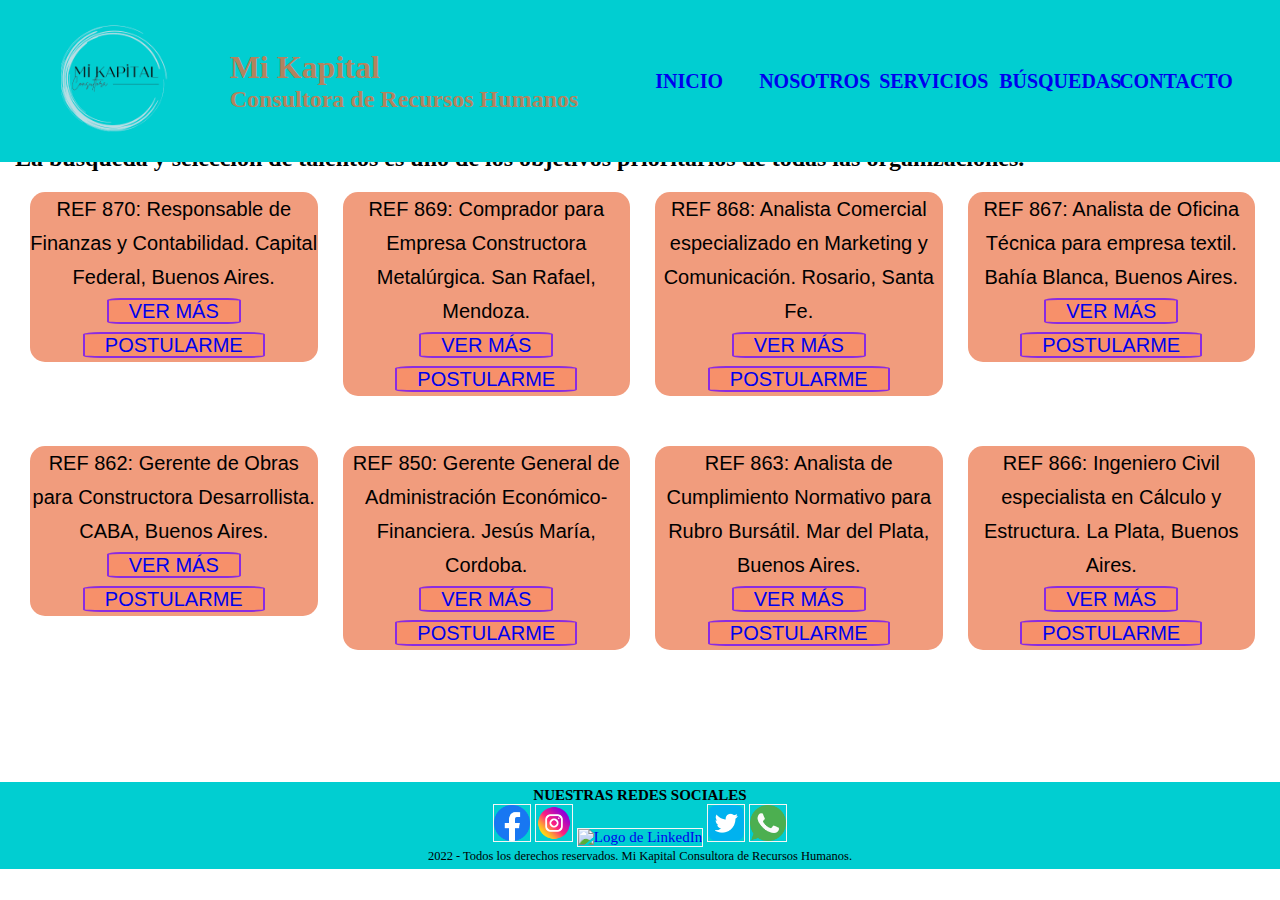
==== pages/busquedas.html @ b37f1ac3 "Carga de primeros archivos de la segunda entrega de mi proyecto" ====
<!DOCTYPE html>
<html lang="es">
  <head>
    <meta charset="UTF-8">
    <meta http-equiv="X-UA-Compatible" content="IE=edge">
    <meta name="viewport" content="width=device-width, initial-scale=1.0">
    <enlace rel="preconectar" href="https://fonts.googleapis.com">
    <enlace rel="preconectar" href="https://fonts.gstatic.com" crossorigin>
    <enlace href="https: //fonts.googleapis.com/css2? family= Rubik+Glitch & family= Source+Serif+Pro:ital,wght@0,200;0,300;0,400;0,600;0,700;0,900;1,200;1,300;1,400;1,600;1,700; 1,900 & mostrar=intercambiar" rel="hoja de estilo">
    <link rel="stylesheet" href="../css/style.css">
    <title>MI KAPITAL - CONSULTORA</title>
  </head>

  <body>
    <header>
      <span class="logo">
        <a href="../index.html"><img src="../assets/images/logoSinFondo.png" alt="logo"></a>
      </span>
      <span class="nombreConsultora">
        <h1>Mi Kapital</h1>
        <h2>Consultora de Recursos Humanos</h2>
      </span>
      
      <nav> 
        <ul>
          <li><a href="../index.html">INICIO</a></li>
          <li><a href="../pages/nosotros.html">NOSOTROS</a></li>
          <li><a href="../pages/servicios.html">SERVICIOS</a></li>
          <li><a href="../pages/busquedas.html">BÚSQUEDAS</a></li>
          <li><a href="../pages/contacto.html">CONTACTO</a></li>    
        </ul>       
      </nav>
    </header>

    <main>
      <h4>La búsqueda y selección de talentos es uno de los objetivos prioritarios de todas las organizaciones.</h4>

      <section class="menuBusquedas">
        
        <div>
          <p class="busquedasRecuadro">REF 870: Responsable de Finanzas y Contabilidad. Capital Federal, Buenos Aires.<br> 
            <a class="button buttonBusquedas" href="#">VER MÁS</a>
            <a class="button buttonBusquedas" href="#">POSTULARME</a>
          </p>
        </div>
        <div>
          <p class="busquedasRecuadro">REF 869: Comprador para Empresa Constructora Metalúrgica. San Rafael, Mendoza.<br>
            <a class="button" href="#">VER MÁS</a>
            <a class="button" href="#">POSTULARME</a>
          </p>
        </div>
        <div>
          <p class="busquedasRecuadro">REF 868: Analista Comercial especializado en Marketing y Comunicación. Rosario, Santa Fe.<br>
            <a class="button" href="#">VER MÁS</a>
            <a class="button" href="#">POSTULARME</a>
          </p>
        </div>
        <div>
          <p class="busquedasRecuadro">REF 867: Analista de Oficina Técnica para empresa textil. Bahía Blanca, Buenos Aires.<br>
            <a class="button" href="#">VER MÁS</a>
            <a class="button" href="#">POSTULARME</a>
          </p>
        </div>
        <div>
          <p class="busquedasRecuadro">REF 862: Gerente de Obras para Constructora Desarrollista. CABA, Buenos Aires.<br>
            <a class="button" href="#">VER MÁS</a>
            <a class="button" href="#">POSTULARME</a>
          </p>
        </div>
        <div>
          <p class="busquedasRecuadro"> REF 850: Gerente General de Administración Económico-Financiera. Jesús María, Cordoba. <br>
            <a class="button" href="#">VER MÁS</a>
            <a class="button" href="#">POSTULARME</a>
          </p>
        </div>
        <div>
          <p class="busquedasRecuadro">REF 863: Analista de Cumplimiento Normativo para Rubro Bursátil. Mar del Plata, Buenos Aires.<br>
            <a class="button" href="#">VER MÁS</a>
            <a class="button" href="#">POSTULARME</a>
          </p>
        </div>
        <div>
          <p class="busquedasRecuadro">REF 866: Ingeniero Civil especialista en Cálculo y Estructura. La Plata, Buenos Aires.<br>
            <a class="button" href="#">VER MÁS</a>
            <a class="button" href="#">POSTULARME</a>
          </p>
        </div>
      </section>
    </main>

    <footer>
      <div>
        <h4>NUESTRAS REDES SOCIALES</h4>
        <a href="#" target="_blank" real="noopener noreferrer"><img class="iconos" src="../assets/icons/facebook.png" alt="Logo de Facebook"></a>
        <a href="#" target="_blank" real="noopener noreferrer"><img class="iconos" src="../assets/icons/instagram.png" alt="Logo de Instagram"></a>
        <a href="#" target="_blank" real="noopener noreferrer"><img class="iconos" src="../assets/Icons/linkedin.png" alt="Logo de LinkedIn"></a>
        <a href="#" target="_blank" real="noopener noreferrer"><img class="iconos" src="../assets/icons/twitter.png" alt="Logo de Twitter"></a>
        <a href="#" target="_blank" real="noopener noreferrer"><img class="iconos" src="../assets/icons/whatsapp.png" alt="Logo de Whatsapp"></a>

        <p><small> 2022 - Todos los derechos reservados. Mi Kapital Consultora de Recursos Humanos.</small></p>
      </div>    
    </footer>
  </body>
</html>
---- css/style.css ----
* {
  padding: 0;
  margin: 0;
  box-sizing: border-box;
}

/* ENCABEZADO */

a {
  text-decoration: none;
  list-style-type: none;
}

body{
  height: 100vh;
  width: 100vw;
  display: grid;
  grid-template-rows: 0.5fr 1fr 0.5fr;
  grid-template-columns: 1fr;
  grid-template-areas: 
  "header"
  "main"
  "footer";
  grid-row-gap: 5px;
  grid-column-gap: 5px;
  padding-top: 130px;
}

header {
  height: 18%;
  width:100%;
  background: rgb(1, 206, 209);  
  grid-area: header;
  display: flex;
  flex-direction: row;
  flex-wrap: wrap;
  justify-content: space-evenly;
  align-items: center;
  align-content: center;
  position: fixed;
  top: 0;
  left: 0;
}

.logo {
  flex-basis: 10%;
  padding: 0 10px;
}

.nombreConsultora{
  font-size: 1rem;
  color: rgba(250, 102, 49, 0.747);
  text-align: start;
  font-family: Georgia, 'Times New Roman', Times, serif;
}

nav ul {
  display: flex;
  flex-direction: row;
  flex-basis: 70%;
  justify-content: space-around;
  align-items: center;
  color: white;
  line-height: 40px;
}

nav ul li{
  width: 120px;
  font-size: 1.25rem;
  font-weight: bold;
  text-align:center;
  align-content: center;
  list-style: none;
  border-radius: 3px;
}

ul li a{
  text-decoration: none;
  text-transform: uppercase;
  cursor:pointer;
  padding: 8px 10px;
  border-radius: 3px;
}

ul li a:hover, 
a:active{
  color:whitesmoke;
  background-color: rgb(253, 137, 95);
  transition: 1s;
}

/* MAIN */

main {
  height: 100%;
  width: 100%;
  padding: 15px;
  grid-area: main;
}

/* MAIN INDEX */

.bienvenida {
  word-spacing:30px;
  line-height: 50px;
  font-family:'Rubik Glitch', cursiva; 
  text-align: center;
  font-size: 1.25rem;
  display: flex;
  flex-direction: column;
  flex-wrap: wrap;
  align-items: center;
  justify-content: space-between;
  align-content: center;
}

/* PIE DE PAGINA */

footer {
  background-color: rgb(1, 206, 209);  
  width: 100%;
  text-align: center;
  font-size: 0.9375rem;
  color:rgb(0, 0, 0);
  padding: 5px;
  grid-area: footer;
  display: flex;
  flex-direction: column;
  flex-wrap: wrap;
}

.iconos {
  width:3%;
  border-color: rgb(247, 245, 245);
  border: 1px solid whitesmoke;
}

/* MENU: NOSOTROS */

.menuNosotros{
  display: grid;
  grid-template-columns: 1fr 1fr 1fr;
  grid-template-rows: 1fr;
  grid-template-areas: 
  "nosotrosUno nosotrosDos nosotrosTres";
  grid-column-gap: 5px;
}

.nosotrosUno{
  grid-area: nosotrosUno;
}

.nosotrosDos{
  grid-area: nosotrosDos;
}

.noosotrosTres{
  grid-area: nosotrosTres;
}

.nosotros {
  background-color: rgb(241, 156, 125);
  padding: 20px;
  border-radius: 15px;
  margin-left: 1%;
  font-size: 1.25rem;
  display: flex;
  flex-direction: column;
  flex-wrap: wrap;
  align-content:space-between;
  justify-content: space-between;
}

.nosotrosImagen {
  width: 100%;
  height: 50%;
}

.nosotrosTitulo {
  color: rgb(29, 11, 143);
  font-weight: bold;
  font-family: 'Franklin Gothic Medium', 'Arial Narrow', Arial, sans-serif;
}

.nosotrosParrafo {
  text-align: justify;
  color:black;
}

/* MENU SERVICIOS */

#servicios {
  font-size: 1.25rem;
  text-align: center;
  display: grid;
  grid-template-columns: 1fr 1fr 1fr;
  grid-template-rows: 1fr 1fr;
  grid-template-areas: 
  "servicioUno servicioDos servicioTres"
  "servicioCuatro servicioCinco none";
  grid-column-gap: 5px;
} 

.servicioUno{
  grid-area: servicioUno;
}

.servicioDos{
  grid-area: servicioDos;
}

.servicioTres{
  grid-area: servicioTres;
}

.servicioCuatro{
  grid-area: servicioCuatro;
}

.servicioCinco{
  grid-area: servicioCinco;
}

.serviciosTitulo {
  color: darkmagenta;
  list-style-type: none;
  font-weight: bold;
  line-height: 50px;
}

.serviciosParrafo {
  background-color: rgb(245, 167, 139);
  border-radius: 10%;
  padding: 15px;
}

/* MENU BÚSQUEDAS */

main h4{
  font-size: 1.5rem;
}

.menuBusquedas {
  font-size: 1.25rem;
  font-weight:500;
  font-family:'Segoe UI', Tahoma, Geneva, Verdana, sans-serif;
  text-align: center;
  display: grid;
  grid-template-columns: 1fr 1fr 1fr 1fr;
  grid-template-rows: 1fr 1fr;
 }

 mian section div{
  display: flex;
  flex-direction: column;
  flex-wrap: wrap;
  justify-content: space-between;
  align-items: center;
  align-content:space-between;
 }

.busquedasRecuadro {
  background-color: rgb(241, 156, 125);
  border-radius: 15px;
  color:black;
  line-height: 1.7em;
  margin: 20px 10px 30px 15px;
  flex-basis: 180px;
}

.button {
  background-color:rgba(255, 127, 80, 0.425);
  border-radius: 10%;
  padding-right: 20px;
  padding-left: 20px;
  border: 2px solid blueviolet;
  cursor: pointer;
 }

.button:hover {
  background-color: rgba(223, 207, 207, 0.61);
}

/* MENU CONTACTO */

.contacto {
  font-size: 1.25rem;
  line-height: 30px;
  display: grid;
  grid-template-columns: 1fr 1fr;
  grid-template-rows: 0.5fr 1fr;
  grid-template-areas: 
  "encabezado encabezado"
  "formulario video";
  grid-column-gap: 100px;
}

.encabezadoContacto {
  font-family: 'Rubik Glitch', cursiva;
  font-weight: 600;
  text-align: center; 
  grid-area: encabezado;
}

section form {
  color:rgb(117, 14, 14);
  grid-area: formulario;
  display: flex;
  flex-direction: column;
  justify-content: space-between;
  align-content: space-between;
}

.itemForm {
  margin: 15px;
}

.inputContacto {
  padding: 1% 5% 1% 4%
}

.casillasForm {
  margin: 15px;
}

.textAreaForm {
  height: 100px;
  width: 100%;
}

.botonesForm {
  background-color: rebeccapurple;
  padding: 5px;
  border-radius: 10px;
  color: aliceblue;
  cursor: pointer;
}

.botonesForm:hover {
  background-color: rgba(226, 85, 49, 0.61);
  transform: translate(20px);
}

.videoContacto {
  grid-area: video;
}

@media screen and (max-ridht: 1400px) {

}   

@media screen and (max-ridht: 1200px) { 

}

@media screen and (max-ridht: 1024px) {
     
}

@media screen and (max-ridht: 768px) {
  header{
    display: flex;
    flex-direction: column;
    align-items: center;
    text-align: center;
  }

  menu ul{
    display: flex;
  }

  menu li{
    padding: 5rem;
  }

}

@media screen and (max-ridht: 600px) {
  
}

@media screen and (max-ridht: 480px) {
   
}

@media screen and (max-ridht: 320px) {
    
}

img{
  max-width: 100%;
  height: auto;
}
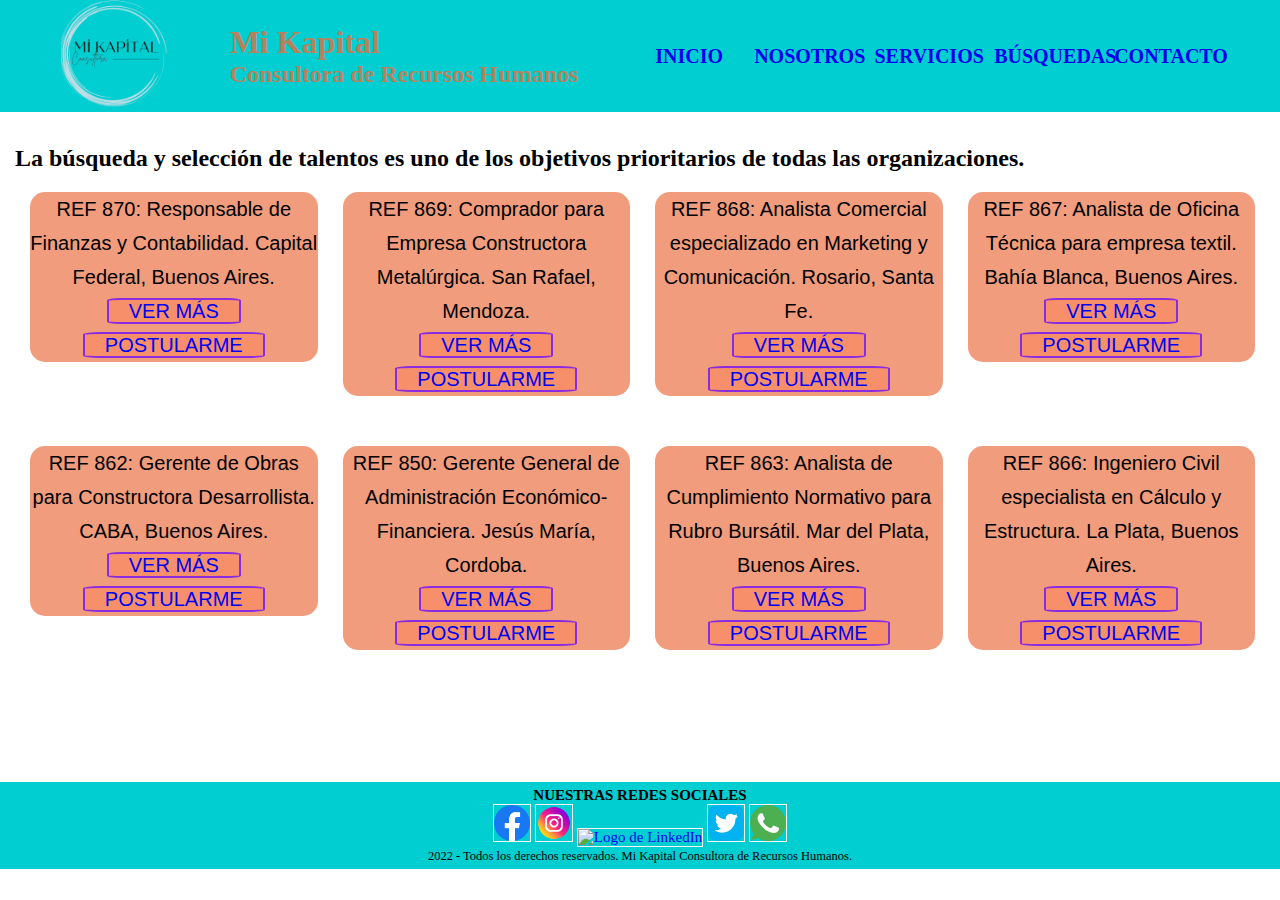
==== commit 5413c998: "Ajustes en los puntos de quiebre 320px y 425px" ====
--- a/pages/busquedas.html
+++ b/pages/busquedas.html
@@ -33,7 +33,7 @@
     </header>
 
     <main>
-      <h4>La búsqueda y selección de talentos es uno de los objetivos prioritarios de todas las organizaciones.</h4>
+      <h4 id="busquedas">La búsqueda y selección de talentos es uno de los objetivos prioritarios de todas las organizaciones.</h4>
 
       <section class="menuBusquedas">
         
--- a/css/style.css
+++ b/css/style.css
@@ -27,7 +27,6 @@
 }
 
 header {
-  height: 18%;
   width:100%;
   background: rgb(1, 206, 209);  
   grid-area: header;
@@ -75,19 +74,22 @@
 }
 
 ul li a{
+  display: block;
   text-decoration: none;
-  text-transform: uppercase;
+  text-transform:uppercase;
   cursor:pointer;
-  padding: 8px 10px;
+  padding: 5px 5px;
   border-radius: 3px;
-}
-
-ul li a:hover, 
-a:active{
+  text-align: center;
+}
+
+ul li a:hover,
+ul li a:active{
   color:whitesmoke;
   background-color: rgb(253, 137, 95);
-  transition: 1s;
-}
+  transition: .5s;
+}
+
 
 /* MAIN */
 
@@ -166,8 +168,6 @@
   font-size: 1.25rem;
   display: flex;
   flex-direction: column;
-  flex-wrap: wrap;
-  align-content:space-between;
   justify-content: space-between;
 }
 
@@ -288,11 +288,11 @@
   line-height: 30px;
   display: grid;
   grid-template-columns: 1fr 1fr;
-  grid-template-rows: 0.5fr 1fr;
+  grid-template-rows: 0.5fr 0.5fr;
   grid-template-areas: 
   "encabezado encabezado"
   "formulario video";
-  grid-column-gap: 100px;
+  grid-column-gap: 80px;
 }
 
 .encabezadoContacto {
@@ -307,8 +307,14 @@
   grid-area: formulario;
   display: flex;
   flex-direction: column;
-  justify-content: space-between;
   align-content: space-between;
+  padding: 20px;
+  box-shadow:
+       inset 0 -3em 3em rgba(243, 88, 49, 0.753),
+             0 0  0 2px rgba(167, 19, 180, 0.527),
+             0.3em 0.3em 1em rgba(229, 123, 233, 0.952);
+  align-self: center;
+  justify-self: center;
 }
 
 .itemForm {
@@ -343,48 +349,259 @@
 
 .videoContacto {
   grid-area: video;
-}
-
-@media screen and (max-ridht: 1400px) {
+  align-self: center;
+  justify-self: center;
+}
+
+@media screen and (max-width: 1400px) {
 
 }   
 
-@media screen and (max-ridht: 1200px) { 
-
-}
-
-@media screen and (max-ridht: 1024px) {
-     
-}
-
-@media screen and (max-ridht: 768px) {
-  header{
-    display: flex;
+@media screen and (max-width: 1200px) { 
+
+}
+
+/* MODIFICADO EL PUNTO DE QUIEBRE 1200px */
+@media screen and (max-width: 1024px) {
+
+  .logo {
+    margin:0;
+    padding: 0;
+  }
+  
+  .nombreConsultora{
+    font-size: 0.5rem;
+    color: rgba(250, 102, 49, 0.747);
+    text-align:start;
+    font-family: Georgia, 'Times New Roman', Times, serif;
+    margin:0;
+    padding: 0;
+  }
+  
+  nav ul {
+    flex-basis: 10%;
+    justify-content:space-evenly;
+    align-items: center;
+    color: white;
+    font-size: 0.1rem;
+  }
+  
+  .menuNosotros{
+    grid-template-columns: 1fr;
+    grid-template-rows: 1fr 1fr 1fr;
+    grid-template-areas: 
+    "nosotrosUno"
+    "nosotrosDos"
+    "nosotrosTres";
+    grid-row-gap: 5px;
+  }
+
+  .nosotros {
+    padding: 10px;
+    border-radius: 10px;
+    flex-direction: row;
+    flex-wrap: wrap;
+    align-content:center;
+    justify-content:center;
+  }
+}
+
+/* MODIFICADO EL PUNTO DE QUIEBRE 768px */
+@media screen and (max-width: 768px) {
+  header {
     flex-direction: column;
+  }
+  .logo {
+    position: absolute;
+    left:0.5rem;
+    width: 100px;
+    height: 100px;
+  }
+  
+  .nombreConsultora{
+    font-size: 0.7rem;
+    text-align:center;
+  }
+  
+  .menuNosotros{
+    grid-template-columns: 1fr;
+    grid-template-rows: 1fr 1fr 1fr;
+    grid-template-areas: 
+    "nosotrosUno"
+    "nosotrosDos"
+    "nosotrosTres";
+    grid-row-gap: 5px;
+  }
+
+  .menuBusquedas {
+    grid-template-columns: 1fr 1fr 1fr;
+    grid-template-rows: 1fr 1fr 1fr;
+   }
+  
+   .contacto {
+    font-size: 1.25rem;
+    line-height: 30px;
+    display: grid;
+    grid-template-columns: 1fr;
+    grid-template-rows: 0.5fr 0.5fr 0.5fr;
+    grid-template-areas: 
+    "encabezado"
+    "formulario"
+    "video";
+    grid-row-gap: 10px;
+  }
+
+  .encabezadoContacto {
+    font-family: 'Rubik Glitch', cursiva;
+    font-weight: 300;
+    justify-self: flex-start;
+  }
+  
+  section form {
+    padding: 2px;
+    align-self:flex-start;
+  }
+  
+  .itemForm {
+    margin: 1px;
+  }
+  
+  .inputContacto {
+    padding: 0%;
+  }
+  
+  .casillasForm {
+    margin: 10px;
+  } 
+}
+
+@media screen and (max-width: 600px) {
+  
+}
+
+@media screen and (max-width: 480px) {
+   
+}
+
+/* MODIFICADO EL PUNTO DE QUIEBRE 425px */
+@media screen and (max-width: 425px) {
+  header {
+    display: grid;
+    grid-template-columns: 1fr;
+    grid-template-rows: 1fr 1fr 0.5fr;
+    grid-template-areas: 
+    "logo"
+    "nombreConsultora"
+    "menu";
     align-items: center;
-    text-align: center;
-  }
-
-  menu ul{
-    display: flex;
-  }
-
-  menu li{
-    padding: 5rem;
-  }
-
-}
-
-@media screen and (max-ridht: 600px) {
-  
-}
-
-@media screen and (max-ridht: 480px) {
-   
-}
-
-@media screen and (max-ridht: 320px) {
-    
+  }
+  
+  header span{
+    width:100%; 
+    grid-area:logo;
+    position: ;
+  }
+  
+  .logo a img{
+    width:40px;
+    margin-top: 30px; 
+    margin-left: 180px;
+  }
+
+  .nombreConsultora{
+    grid-area: nombreConsultora;
+    font-size:0.6rem;
+  }
+  
+  nav{
+    grid-area: menu;
+  }
+
+  nav ul li{
+    width: 100%;
+    font-size: 0.6rem;
+  }
+  
+  ul li a{
+    text-decoration: none;
+    text-transform: uppercase;
+    cursor:pointer;
+    padding: 2px;
+    border-radius: 3px;
+  }
+
+  .bienvenida{
+    font-size: 0.6rem;
+  }
+
+  .nosotrosTitulo{
+    font-size: 0.8rem;
+    line-height: 1rem;
+    padding-top: 1rem;
+    font-weight: bold;
+  }
+
+  .nosotrosParrafo{
+    font-size: 0.6rem;
+    line-height: 1rem;
+    padding-top: 1rem;
+  }
+
+  #servicios {
+    grid-template-columns: 1fr 1fr;
+    grid-template-rows: 1fr 1fr 1fr;
+    grid-template-areas: 
+    "servicioUno servicioDos"
+    "servicioTres servicioCuatro"
+    "servicioCinco none";
+    font-size: 0.5rem;
+  } 
+
+  #busquedas{
+    font-size: 0.6rem;
+  }
+
+  .menuBusquedas {
+    grid-template-columns: 1fr 1fr;
+    grid-template-rows: 1fr 1fr 1fr 1fr;
+    font-size: 0.5rem;
+   }
+
+  .contacto {
+    font-size: 0.6rem;
+    grid-template-columns:90vw;
+  }
+
+  .videoContacto {
+    grid-area: video;
+    width: 90vw;
+  }
+}
+
+/* MODIFICADO EL PUNTO DE QUIEBRE 320px */
+@media screen and (max-width: 320px) {
+  .logo a img{
+    width:40px;
+    margin-top: 30px;
+    margin-left: 130px;
+  }
+
+  #servicios {
+    grid-template-columns: 1fr;
+    grid-template-rows: repeat(5, 1fr);
+    grid-template-areas: 
+    "servicioUno"
+    "servicioDos"
+    "servicioTres"
+    "servicioCuatro"
+    "servicioCinco";
+  } 
+
+  .menuBusquedas {
+    grid-template-columns: 1fr;
+    grid-template-rows: repeat (8, 1fr);
+   }
+
 }
 
 img{
